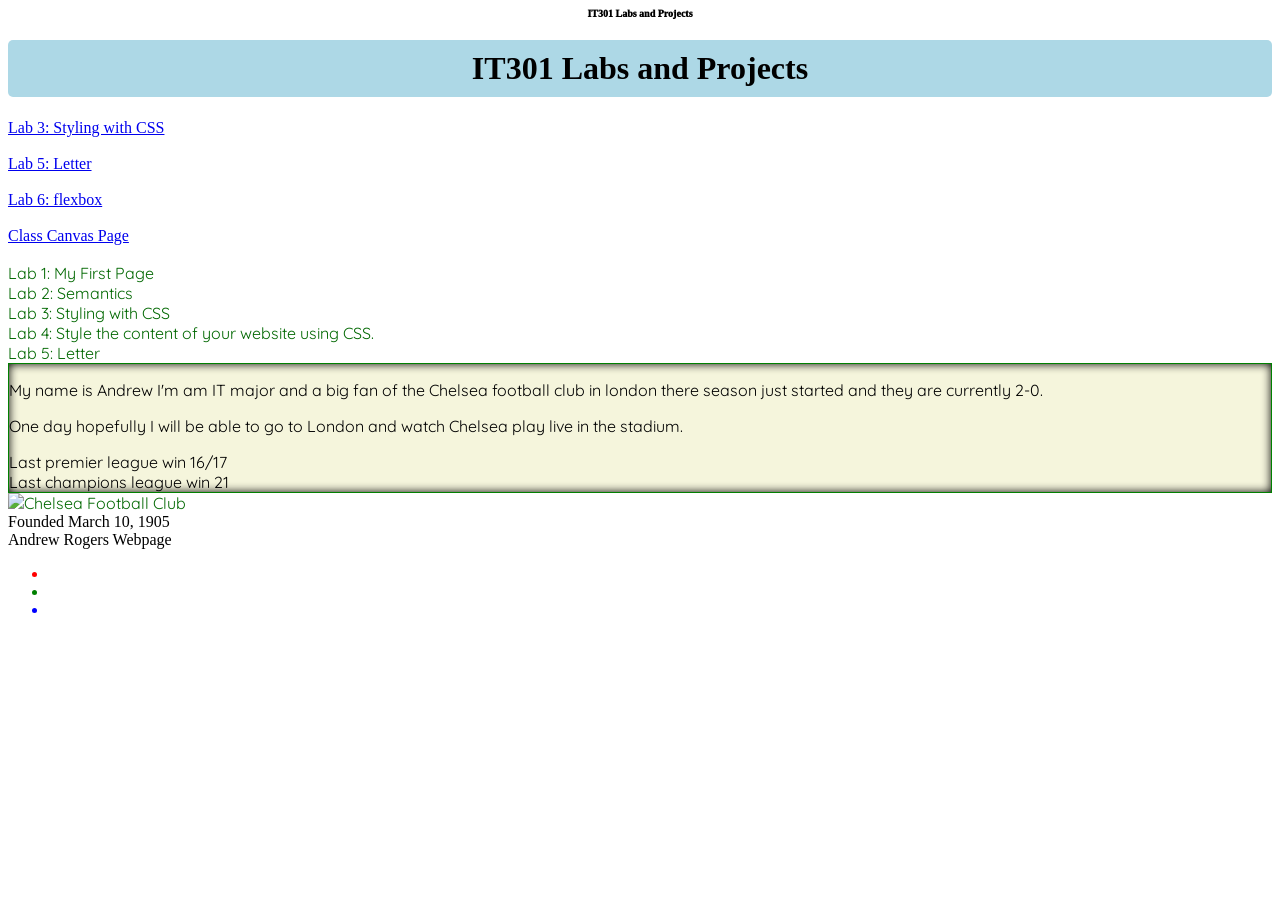
==== index.html @ a6f0f8e4 "Add files via upload" ====
<!DOCTYPE html>
<html lang="en">
<head>
    <link rel="preconnect" href="https://fonts.googleapis.com">
<link rel="preconnect" href="https://fonts.gstatic.com" crossorigin>
<link href="https://fonts.googleapis.com/css2?family=Quicksand:wght@300..700&display=swap" rel="stylesheet">
    <link rel="stylesheet" href="style.css">
    <header><center>IT301 Labs and Projects</center></header>
    <meta charset="UTF-8">
    <meta name="viewport" content="width=device-width, initial-scale=1.0">
    <title>exploring html tags</title>
</head>
<body>
    <h1>IT301 Labs and Projects</h1>
    <nav>
        <a href="styling with CSS.html">Lab 3: Styling with CSS</a>
        <br><br>
         <a href="lab5.html">Lab 5: Letter</a>
         <br><br>
         <a href="lab6.html">Lab 6: flexbox</a>
         <br><br>
        <a href="https://canvas.jmu.edu/courses/2194088">Class Canvas Page</a>
    </nav>
    <br>
   
    <article>Lab 1: My First Page</article>
    <article>Lab 2: Semantics</article>
    <article>Lab 3: Styling with CSS</article>
    <article>Lab 4: Style the content of your website using CSS.</article>
    <article>Lab 5: Letter </article>
    <main>
        <p>
            My name is Andrew I'm am IT major and a big fan of the Chelsea football club in london there season just started and they are currently 2-0. 
        </p>

    <p>
        One day hopefully I will be able to go to London and watch Chelsea play live in the stadium.
    </p>
     <section>Last premier league win 16/17</section>
    <section>Last champions league win 21</section>
    </main>


    <article>
        <img src="https://encrypted-tbn0.gstatic.com/images?q=tbn:ANd9GcR99hJZUucqho6-1_auzbLrGUjZG2NE6GxHTqYgcP7FCw&s=10" alt="Chelsea Football Club">
    </article>

    <aside>
        Founded March 10, 1905
    </aside>

    <footer>Andrew Rogers Webpage</footer>

    <ul>
        <li></li>
        <li></li>
        <li></li>
    </ul>
</body>
</html>
---- style.css ----
header {
    font-size: 10px;
    font-weight: 1000;
}

h1 {
    background-color: lightblue;
    padding: 10px;
    text-align: center;
    border-radius: 5px
    
}
article {
    font-family: "Quicksand", sans-serif;
    color: rgb(2, 104, 2);
}

main {
  font-family: "Quicksand", sans-serif;
  font-optical-sizing: auto;
    font-weight: 400;
  font-style: normal;
  background-color:beige;
  border: 1px solid green;
  box-shadow:inset 0 0 10px #000000
}




li:nth-child(1){
    color: red;
}
li:nth-child(2){
    color: green;
}

li:nth-child(3){
    color: blue;
}
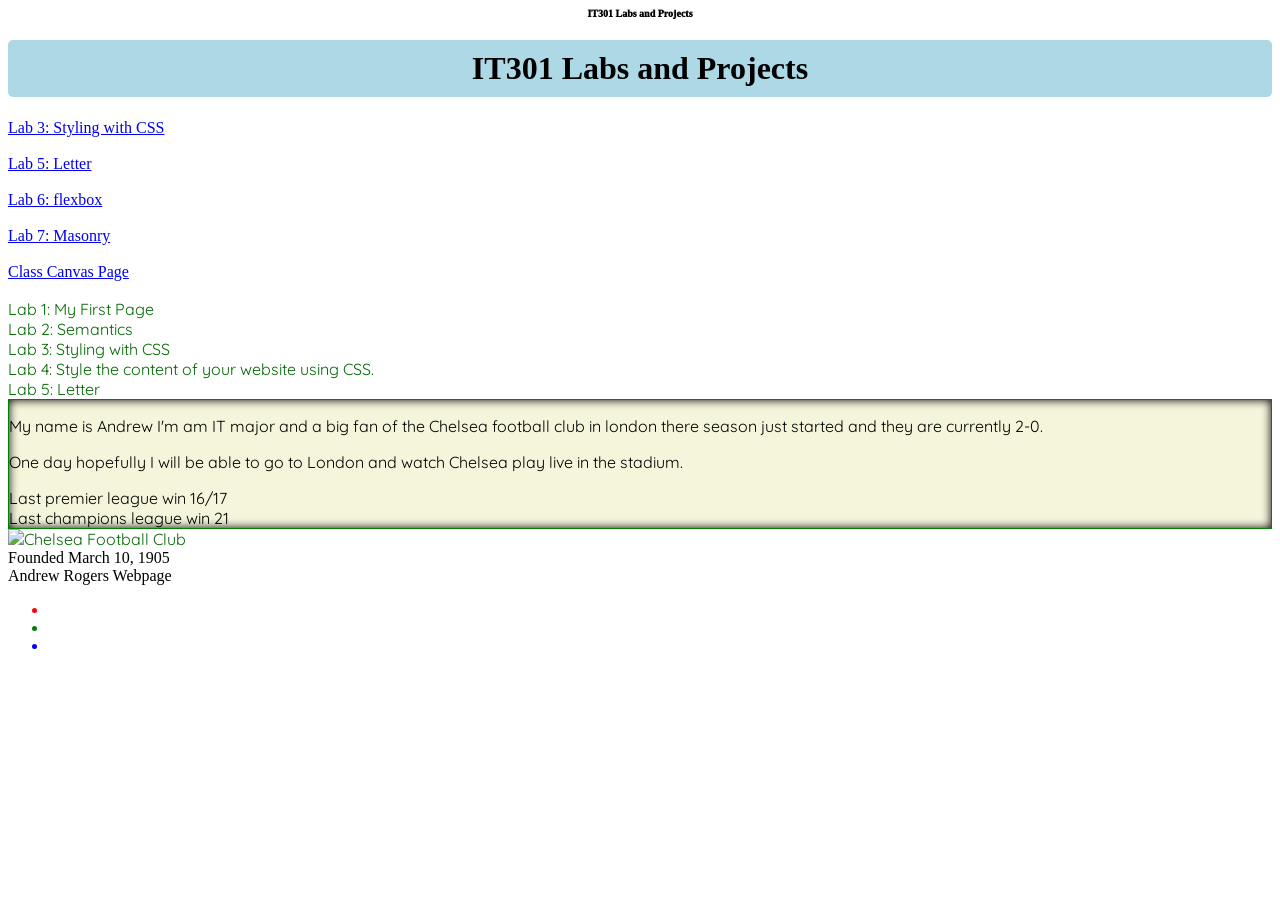
==== commit 478f787d: "Add files via upload" ====
--- a/index.html
+++ b/index.html
@@ -18,6 +18,8 @@
          <a href="lab5.html">Lab 5: Letter</a>
          <br><br>
          <a href="lab6.html">Lab 6: flexbox</a>
+         <br><br>
+          <a href="lab7.html">Lab 7: Masonry</a>
          <br><br>
         <a href="https://canvas.jmu.edu/courses/2194088">Class Canvas Page</a>
     </nav>
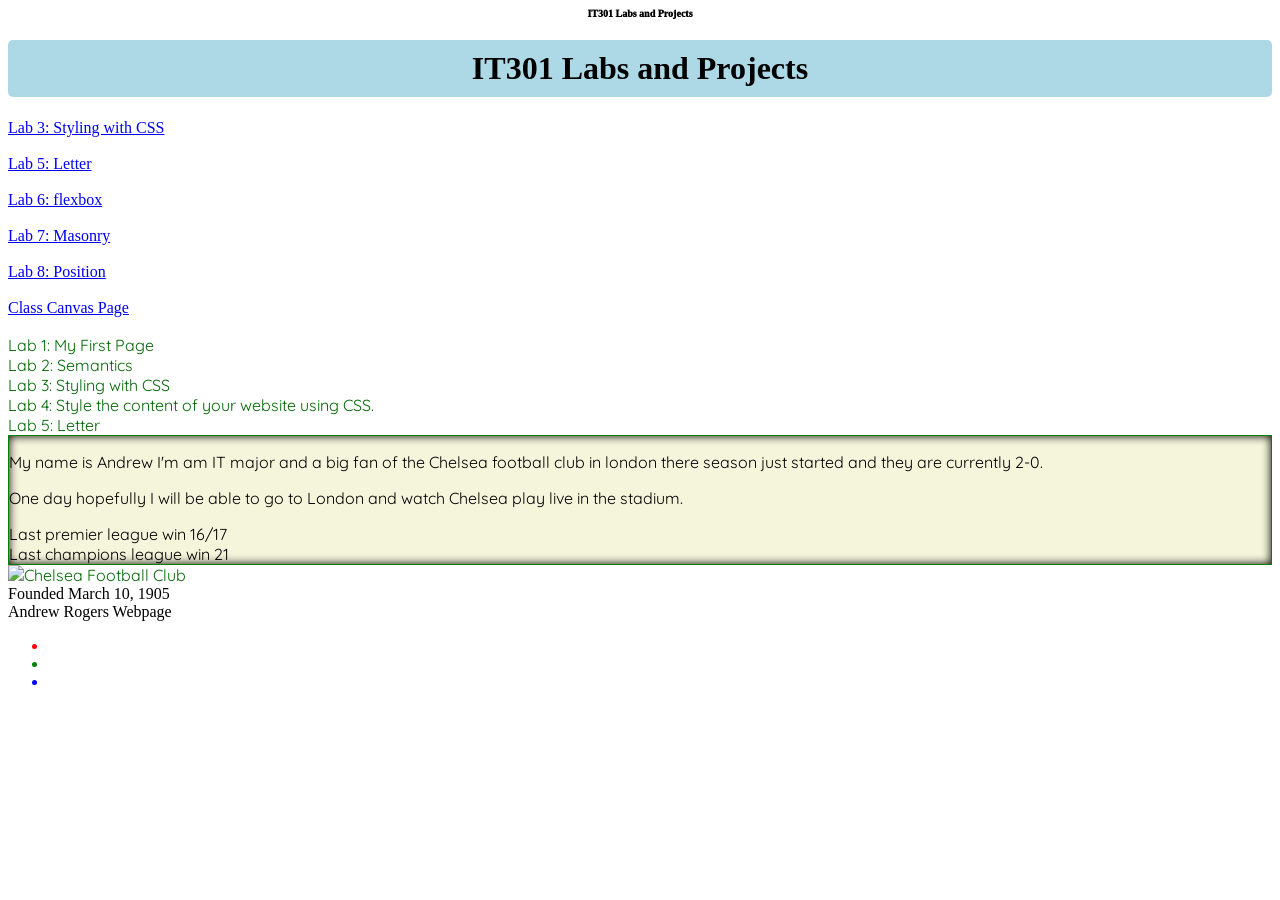
==== commit bc58c566: "Add files via upload" ====
--- a/index.html
+++ b/index.html
@@ -20,6 +20,8 @@
          <a href="lab6.html">Lab 6: flexbox</a>
          <br><br>
           <a href="lab7.html">Lab 7: Masonry</a>
+         <br><br>
+          <a href="position.html">Lab 8: Position</a>
          <br><br>
         <a href="https://canvas.jmu.edu/courses/2194088">Class Canvas Page</a>
     </nav>
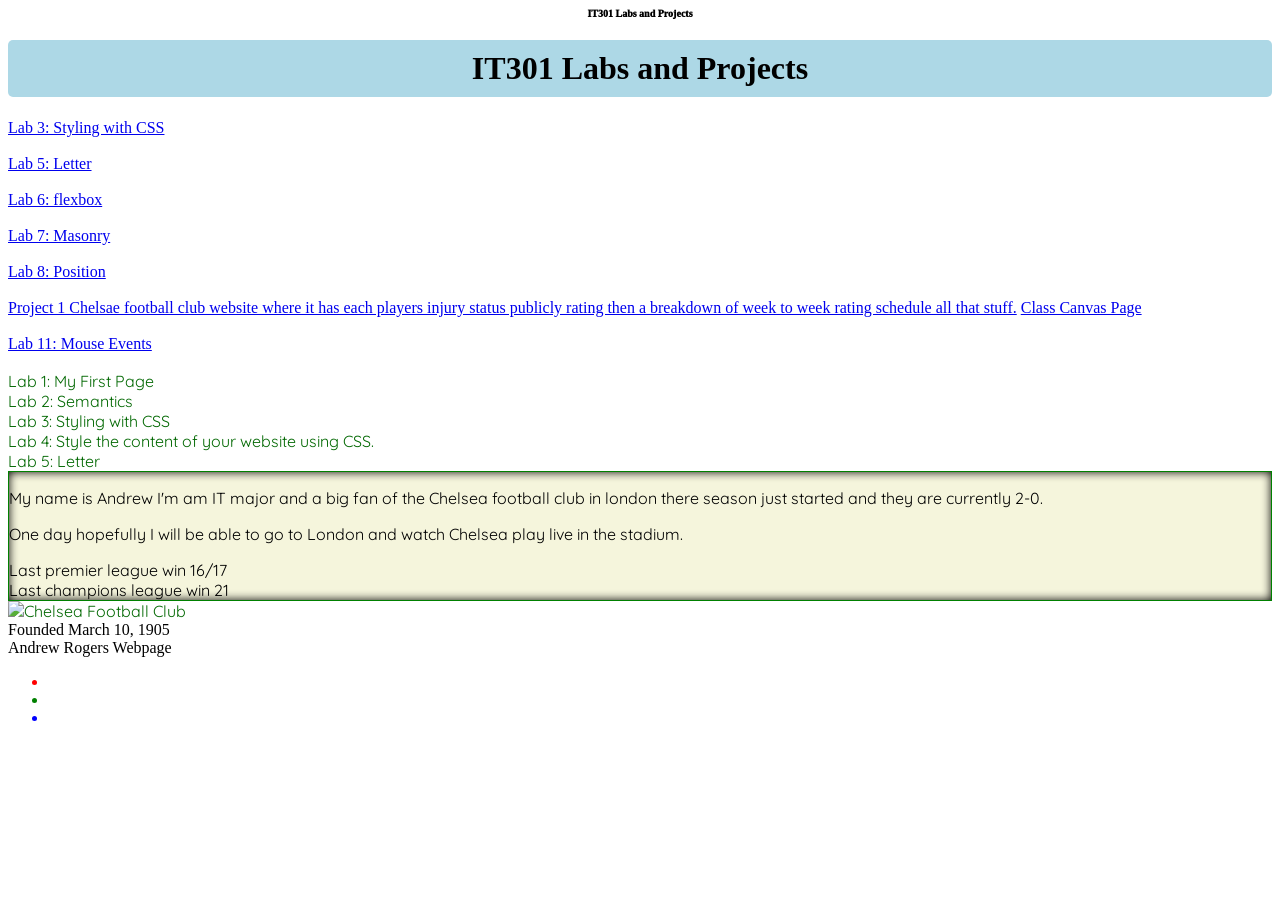
==== commit bc211f54: "Add files via upload" ====
--- a/index.html
+++ b/index.html
@@ -23,7 +23,11 @@
          <br><br>
           <a href="position.html">Lab 8: Position</a>
          <br><br>
+         <a href="project1.html">Project 1 Chelsae football club website where it has each players injury status publicly rating then a breakdown of week to week rating schedule all that stuff.</a>
         <a href="https://canvas.jmu.edu/courses/2194088">Class Canvas Page</a>
+        <br><br>
+        <a href="lab11.html">Lab 11: Mouse Events</a>
+
     </nav>
     <br>
    
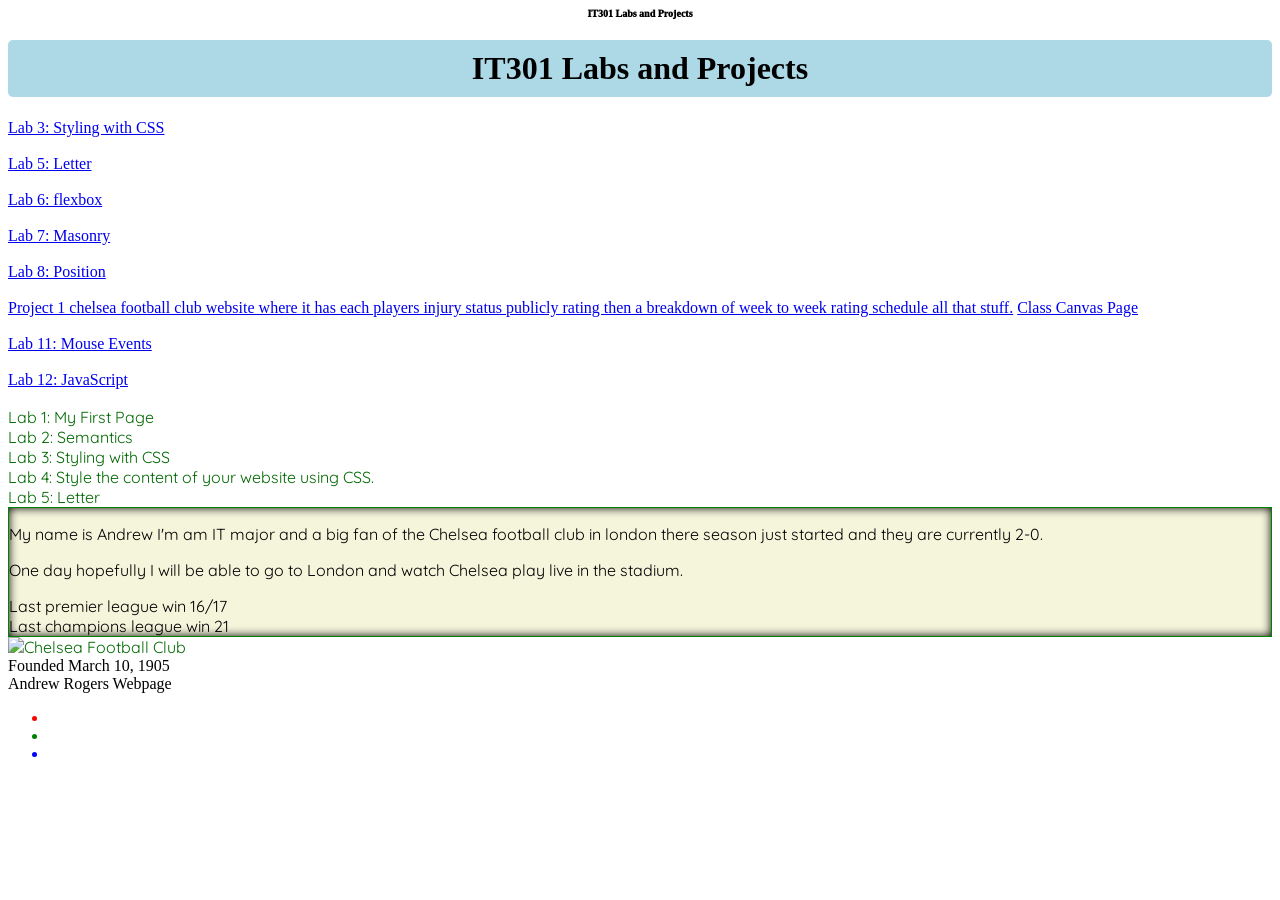
==== commit c7f062a7: "Add files via upload" ====
--- a/index.html
+++ b/index.html
@@ -23,11 +23,12 @@
          <br><br>
           <a href="position.html">Lab 8: Position</a>
          <br><br>
-         <a href="project1.html">Project 1 Chelsae football club website where it has each players injury status publicly rating then a breakdown of week to week rating schedule all that stuff.</a>
+         <a href="project1.html">Project 1 chelsea football club website where it has each players injury status publicly rating then a breakdown of week to week rating schedule all that stuff.</a>
         <a href="https://canvas.jmu.edu/courses/2194088">Class Canvas Page</a>
         <br><br>
         <a href="lab11.html">Lab 11: Mouse Events</a>
-
+        <br><br>
+         <a href="lab12.html">Lab 12: JavaScript</a>
     </nav>
     <br>
    
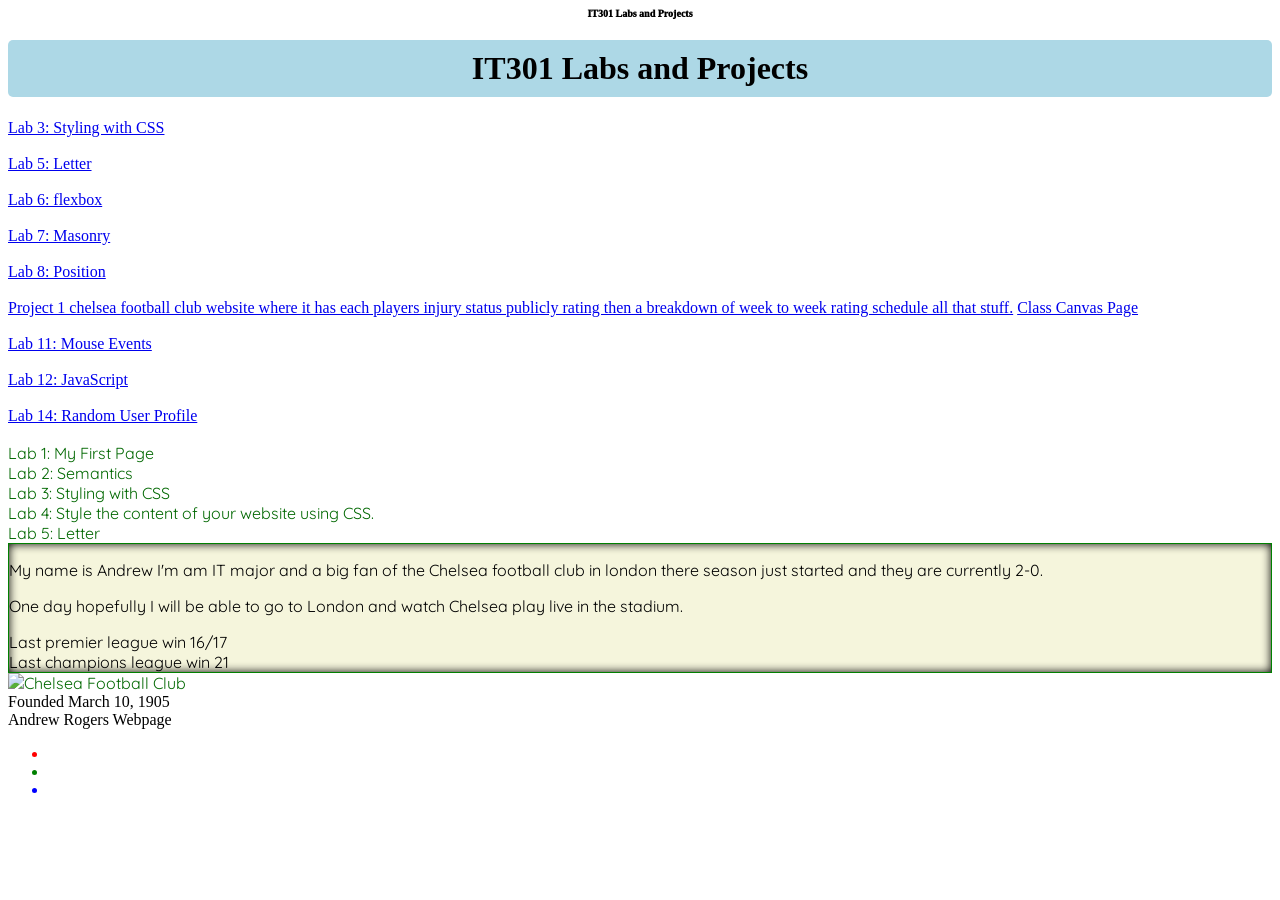
==== commit beece757: "Add files via upload" ====
--- a/index.html
+++ b/index.html
@@ -29,6 +29,8 @@
         <a href="lab11.html">Lab 11: Mouse Events</a>
         <br><br>
          <a href="lab12.html">Lab 12: JavaScript</a>
+         <br><br>
+          <a href="lab14.html">Lab 14: Random User Profile</a>
     </nav>
     <br>
    
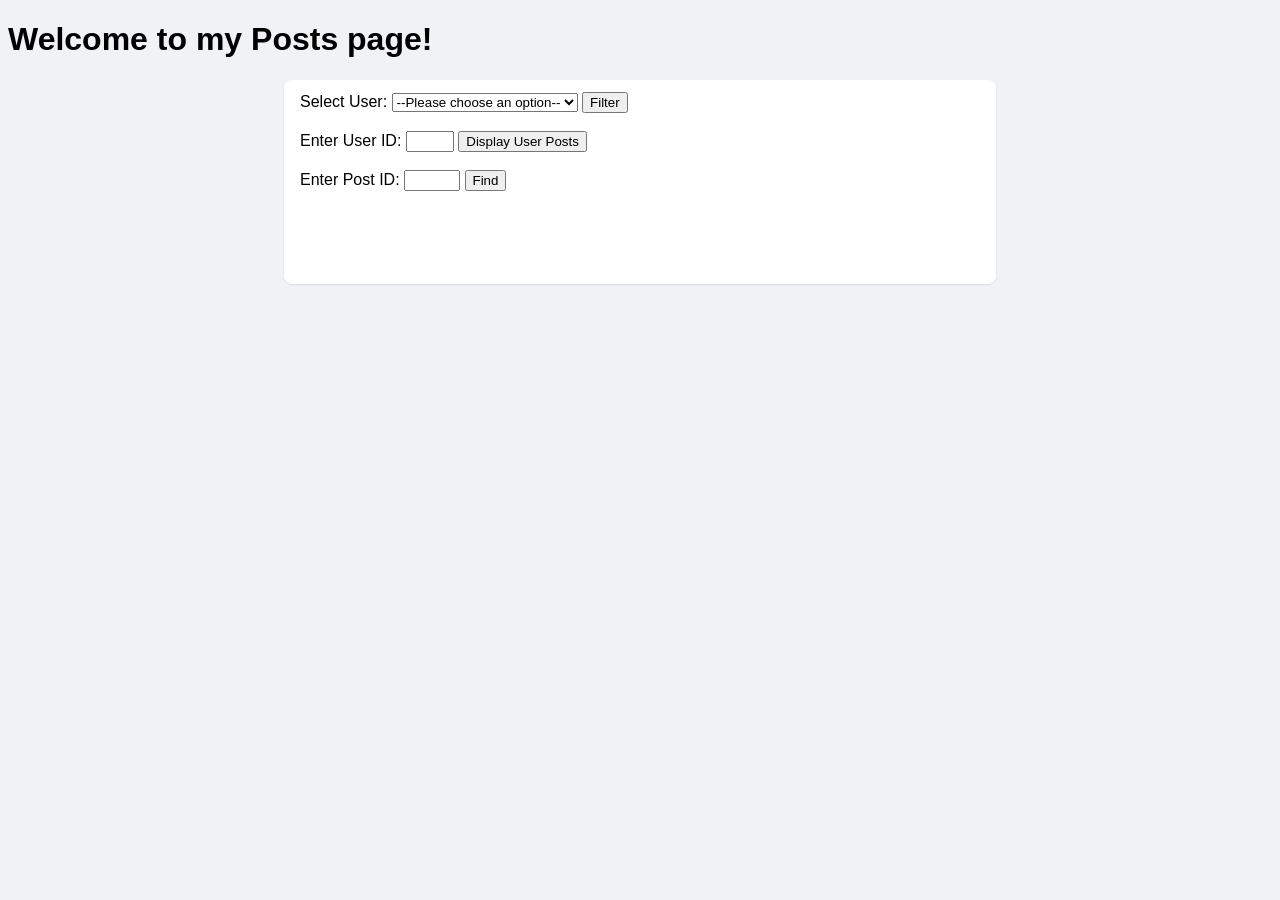
==== commit 179e0667: "Add files via upload" ====
--- a/index.html
+++ b/index.html
@@ -1,74 +1,155 @@
 <!DOCTYPE html>
 <html lang="en">
 <head>
-    <link rel="preconnect" href="https://fonts.googleapis.com">
-<link rel="preconnect" href="https://fonts.gstatic.com" crossorigin>
-<link href="https://fonts.googleapis.com/css2?family=Quicksand:wght@300..700&display=swap" rel="stylesheet">
-    <link rel="stylesheet" href="style.css">
-    <header><center>IT301 Labs and Projects</center></header>
     <meta charset="UTF-8">
     <meta name="viewport" content="width=device-width, initial-scale=1.0">
-    <title>exploring html tags</title>
+    <title>Posts </title>
+
+    <style>
+       body {
+          background-color: #f0f2f5;
+          font-family: Helvetica, Arial, sans-serif;
+       }
+
+       form {
+          min-height: 180px;
+       }
+
+       article, form {
+          background-color: #ffffff;
+          border-radius: 8px;
+          box-shadow: 0 1px 2px rgba(0, 0, 0, 0.1);
+          padding: 12px 16px;
+          margin-bottom: 16px;
+          max-width: 680px;
+          margin-left: auto;
+          margin-right: auto;
+       }
+
+       h2 {
+          color: #050505;
+          font-size: 0.9375rem;
+          font-weight: 600;
+          margin: 0 0 4px 0;
+       }
+
+       p {
+          color: #050505;
+          font-size: 0.9375rem;
+          line-height: 1.3333;
+          margin: 8px 0 0 0;
+       }
+    </style>
 </head>
+
 <body>
-    <h1>IT301 Labs and Projects</h1>
-    <nav>
-        <a href="styling with CSS.html">Lab 3: Styling with CSS</a>
+<h1> Welcome to my Posts page! </h1>
+
+    <form action="#">
+
+        <label for="userID">Select User:</label>
+        <select id="userID">
+            <option value="">--Please choose an option--</option>
+            <option value="1">User 1</option>
+            <option value="2">User 2</option>
+            <option value="3">User 3</option>
+            <option value="4">User 4</option>
+            <option value="5">User 5</option>
+            <option value="6">User 6</option>
+            <option value="7">User 7</option>
+        </select>
+
+        <button type="button" id="filterBtn">Filter</button>
+
         <br><br>
-         <a href="lab5.html">Lab 5: Letter</a>
-         <br><br>
-         <a href="lab6.html">Lab 6: flexbox</a>
-         <br><br>
-          <a href="lab7.html">Lab 7: Masonry</a>
-         <br><br>
-          <a href="position.html">Lab 8: Position</a>
-         <br><br>
-         <a href="project1.html">Project 1 chelsea football club website where it has each players injury status publicly rating then a breakdown of week to week rating schedule all that stuff.</a>
-        <a href="https://canvas.jmu.edu/courses/2194088">Class Canvas Page</a>
+
+        <label for="displayUserID">Enter User ID:</label>
+        <input type="number" id="displayUserID" min="1" max="10">
+
+        <button type="button" id="displayUserBtn">Display User Posts</button>
+
         <br><br>
-        <a href="lab11.html">Lab 11: Mouse Events</a>
-        <br><br>
-         <a href="lab12.html">Lab 12: JavaScript</a>
-         <br><br>
-          <a href="lab14.html">Lab 14: Random User Profile</a>
-    </nav>
-    <br>
-   
-    <article>Lab 1: My First Page</article>
-    <article>Lab 2: Semantics</article>
-    <article>Lab 3: Styling with CSS</article>
-    <article>Lab 4: Style the content of your website using CSS.</article>
-    <article>Lab 5: Letter </article>
-    <main>
-        <p>
-            My name is Andrew I'm am IT major and a big fan of the Chelsea football club in london there season just started and they are currently 2-0. 
-        </p>
 
-    <p>
-        One day hopefully I will be able to go to London and watch Chelsea play live in the stadium.
-    </p>
-     <section>Last premier league win 16/17</section>
-    <section>Last champions league win 21</section>
-    </main>
+        <label for="postID">Enter Post ID:</label>
+        <input type="number" id="postID" min="1" max="100">
+
+        <button type="button" id="findBtn">Find</button>
+
+    </form>
+        
+    <script>
+    let posts = [];
+
+    fetch('https://jsonplaceholder.typicode.com/posts')
+        .then(response => response.json())
+        .then(data => {
+            posts = data;
+            console.table(posts);
+            posts.forEach(post => displayPosts(post));
+        })
+        .catch(error => console.error('Error fetching posts:', error));
+
+    function displayPosts(post) {
+        const article = document.createElement('article');
+        const title = document.createElement('h2');
+        title.textContent = post.title;
+        const body = document.createElement('p');
+        body.textContent = post.body;
+        const userId = document.createElement('p');
+        userId.textContent = `User ID: ${post.userId}`;
+        const postId = document.createElement('p');
+        postId.textContent = `Post ID: ${post.id}`;
+        article.appendChild(title);
+        article.appendChild(body);
+        article.appendChild(userId);
+        article.appendChild(postId);
+        document.body.appendChild(article);
+    }
+
+    document.getElementById('filterBtn').addEventListener('click', () => {
+        const userID = document.getElementById('userID').value;
+        if (userID) {
+            fetch(`https://jsonplaceholder.typicode.com/posts?userId=${userID}`)
+                .then(response => response.json())
+                .then(userPosts => {
+                    console.table(userPosts);
+                })
+                .catch(error => console.error('Error fetching posts:', error));
+        }
+    });
+    document.getElementById('displayUserBtn').addEventListener('click', () => {
+        const userID = document.getElementById('displayUserID').value;
+        if (userID) {
+            fetch(`https://jsonplaceholder.typicode.com/posts?userId=${userID}`)
+                .then(response => response.json())
+                .then(userPosts => {
+                    document.querySelectorAll('article').forEach(article => article.remove());
+                    userPosts.forEach(post => displayPosts(post));
+                })
+                .catch(error => console.error('Error fetching posts:', error));
+        }
+    });
+
+    document.getElementById('findBtn').addEventListener('click', () => {
+        const postID = document.getElementById('postID').value;
+        if (postID) {
+            fetch(`https://jsonplaceholder.typicode.com/posts/${postID}`)
+                .then(response => response.json())
+                .then(post => {
+                    document.querySelectorAll('article').forEach(article => article.remove());
+                    if (post.id) {
+                        displayPosts(post);
+                    } else {
+                        const article = document.createElement('article');
+                        article.innerHTML = `<p>Post ${postID} not found.</p>`;
+                        document.body.appendChild(article);
+                    }
+                })
+                .catch(error => console.error('Error fetching post:', error));
+        }
+    });
+</script>
 
 
-    <article>
-        <img src="https://encrypted-tbn0.gstatic.com/images?q=tbn:ANd9GcR99hJZUucqho6-1_auzbLrGUjZG2NE6GxHTqYgcP7FCw&s=10" alt="Chelsea Football Club">
-    </article>
-
-    <aside>
-        Founded March 10, 1905
-    </aside>
-
-    <footer>Andrew Rogers Webpage</footer>
-
-    <ul>
-        <li></li>
-        <li></li>
-        <li></li>
-    </ul>
 </body>
-</html>
-
-
-
+</html>
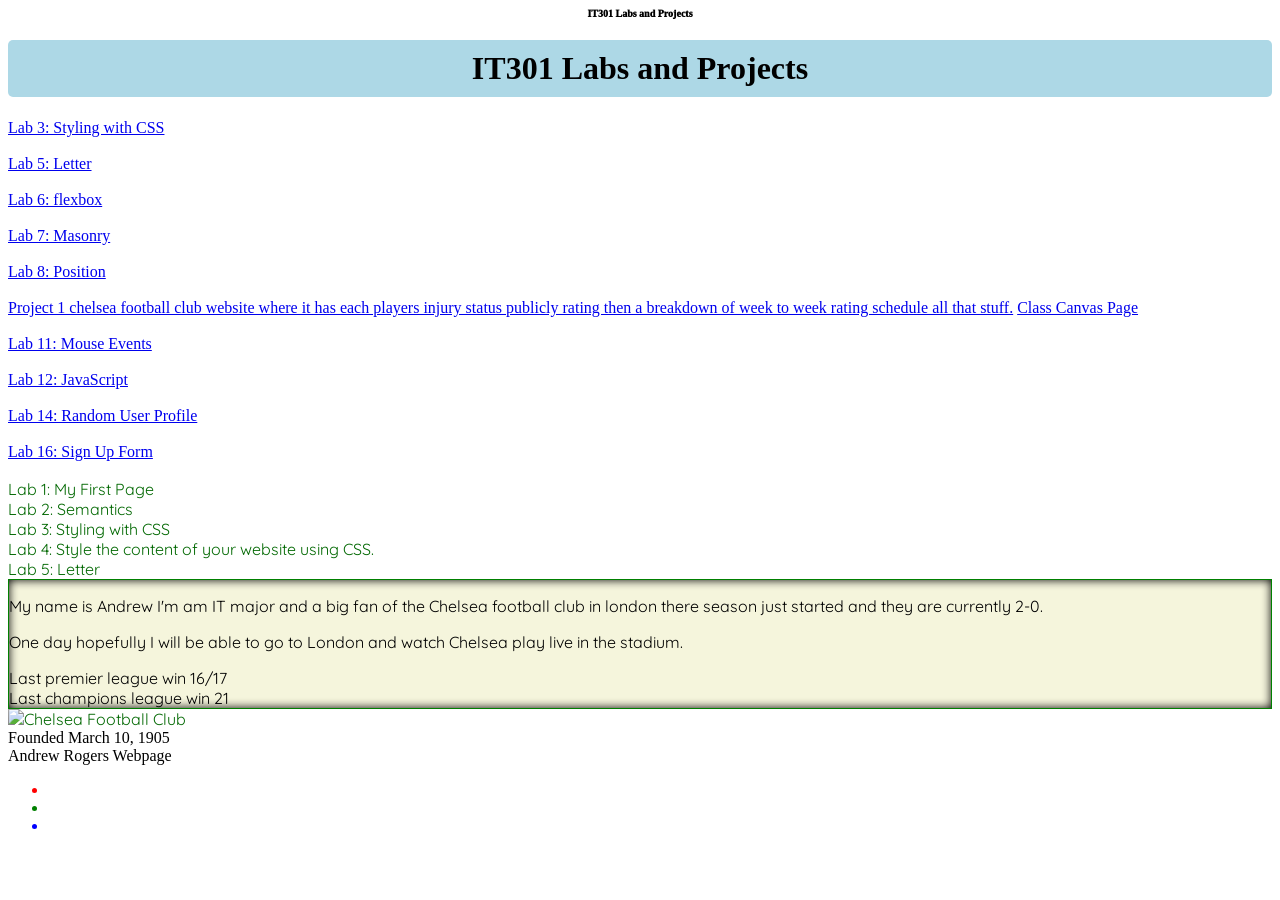
==== commit d545ba91: "Add files via upload" ====
--- a/index.html
+++ b/index.html
@@ -1,155 +1,76 @@
 <!DOCTYPE html>
 <html lang="en">
 <head>
+    <link rel="preconnect" href="https://fonts.googleapis.com">
+<link rel="preconnect" href="https://fonts.gstatic.com" crossorigin>
+<link href="https://fonts.googleapis.com/css2?family=Quicksand:wght@300..700&display=swap" rel="stylesheet">
+    <link rel="stylesheet" href="style.css">
+    <header><center>IT301 Labs and Projects</center></header>
     <meta charset="UTF-8">
     <meta name="viewport" content="width=device-width, initial-scale=1.0">
-    <title>Posts </title>
+    <title>exploring html tags</title>
+</head>
+<body>
+    <h1>IT301 Labs and Projects</h1>
+    <nav>
+        <a href="styling with CSS.html">Lab 3: Styling with CSS</a>
+        <br><br>
+         <a href="lab5.html">Lab 5: Letter</a>
+         <br><br>
+         <a href="lab6.html">Lab 6: flexbox</a>
+         <br><br>
+          <a href="lab7.html">Lab 7: Masonry</a>
+         <br><br>
+          <a href="position.html">Lab 8: Position</a>
+         <br><br>
+         <a href="project1.html">Project 1 chelsea football club website where it has each players injury status publicly rating then a breakdown of week to week rating schedule all that stuff.</a>
+        <a href="https://canvas.jmu.edu/courses/2194088">Class Canvas Page</a>
+        <br><br>
+        <a href="lab11.html">Lab 11: Mouse Events</a>
+        <br><br>
+         <a href="lab12.html">Lab 12: JavaScript</a>
+         <br><br>
+          <a href="lab14.html">Lab 14: Random User Profile</a>
+          <br><br>
+          <a href="form.html">Lab 16: Sign Up Form</a>
+    </nav>
+    <br>
+   
+    <article>Lab 1: My First Page</article>
+    <article>Lab 2: Semantics</article>
+    <article>Lab 3: Styling with CSS</article>
+    <article>Lab 4: Style the content of your website using CSS.</article>
+    <article>Lab 5: Letter </article>
+    <main>
+        <p>
+            My name is Andrew I'm am IT major and a big fan of the Chelsea football club in london there season just started and they are currently 2-0. 
+        </p>
 
-    <style>
-       body {
-          background-color: #f0f2f5;
-          font-family: Helvetica, Arial, sans-serif;
-       }
-
-       form {
-          min-height: 180px;
-       }
-
-       article, form {
-          background-color: #ffffff;
-          border-radius: 8px;
-          box-shadow: 0 1px 2px rgba(0, 0, 0, 0.1);
-          padding: 12px 16px;
-          margin-bottom: 16px;
-          max-width: 680px;
-          margin-left: auto;
-          margin-right: auto;
-       }
-
-       h2 {
-          color: #050505;
-          font-size: 0.9375rem;
-          font-weight: 600;
-          margin: 0 0 4px 0;
-       }
-
-       p {
-          color: #050505;
-          font-size: 0.9375rem;
-          line-height: 1.3333;
-          margin: 8px 0 0 0;
-       }
-    </style>
-</head>
-
-<body>
-<h1> Welcome to my Posts page! </h1>
-
-    <form action="#">
-
-        <label for="userID">Select User:</label>
-        <select id="userID">
-            <option value="">--Please choose an option--</option>
-            <option value="1">User 1</option>
-            <option value="2">User 2</option>
-            <option value="3">User 3</option>
-            <option value="4">User 4</option>
-            <option value="5">User 5</option>
-            <option value="6">User 6</option>
-            <option value="7">User 7</option>
-        </select>
-
-        <button type="button" id="filterBtn">Filter</button>
-
-        <br><br>
-
-        <label for="displayUserID">Enter User ID:</label>
-        <input type="number" id="displayUserID" min="1" max="10">
-
-        <button type="button" id="displayUserBtn">Display User Posts</button>
-
-        <br><br>
-
-        <label for="postID">Enter Post ID:</label>
-        <input type="number" id="postID" min="1" max="100">
-
-        <button type="button" id="findBtn">Find</button>
-
-    </form>
-        
-    <script>
-    let posts = [];
-
-    fetch('https://jsonplaceholder.typicode.com/posts')
-        .then(response => response.json())
-        .then(data => {
-            posts = data;
-            console.table(posts);
-            posts.forEach(post => displayPosts(post));
-        })
-        .catch(error => console.error('Error fetching posts:', error));
-
-    function displayPosts(post) {
-        const article = document.createElement('article');
-        const title = document.createElement('h2');
-        title.textContent = post.title;
-        const body = document.createElement('p');
-        body.textContent = post.body;
-        const userId = document.createElement('p');
-        userId.textContent = `User ID: ${post.userId}`;
-        const postId = document.createElement('p');
-        postId.textContent = `Post ID: ${post.id}`;
-        article.appendChild(title);
-        article.appendChild(body);
-        article.appendChild(userId);
-        article.appendChild(postId);
-        document.body.appendChild(article);
-    }
-
-    document.getElementById('filterBtn').addEventListener('click', () => {
-        const userID = document.getElementById('userID').value;
-        if (userID) {
-            fetch(`https://jsonplaceholder.typicode.com/posts?userId=${userID}`)
-                .then(response => response.json())
-                .then(userPosts => {
-                    console.table(userPosts);
-                })
-                .catch(error => console.error('Error fetching posts:', error));
-        }
-    });
-    document.getElementById('displayUserBtn').addEventListener('click', () => {
-        const userID = document.getElementById('displayUserID').value;
-        if (userID) {
-            fetch(`https://jsonplaceholder.typicode.com/posts?userId=${userID}`)
-                .then(response => response.json())
-                .then(userPosts => {
-                    document.querySelectorAll('article').forEach(article => article.remove());
-                    userPosts.forEach(post => displayPosts(post));
-                })
-                .catch(error => console.error('Error fetching posts:', error));
-        }
-    });
-
-    document.getElementById('findBtn').addEventListener('click', () => {
-        const postID = document.getElementById('postID').value;
-        if (postID) {
-            fetch(`https://jsonplaceholder.typicode.com/posts/${postID}`)
-                .then(response => response.json())
-                .then(post => {
-                    document.querySelectorAll('article').forEach(article => article.remove());
-                    if (post.id) {
-                        displayPosts(post);
-                    } else {
-                        const article = document.createElement('article');
-                        article.innerHTML = `<p>Post ${postID} not found.</p>`;
-                        document.body.appendChild(article);
-                    }
-                })
-                .catch(error => console.error('Error fetching post:', error));
-        }
-    });
-</script>
+    <p>
+        One day hopefully I will be able to go to London and watch Chelsea play live in the stadium.
+    </p>
+     <section>Last premier league win 16/17</section>
+    <section>Last champions league win 21</section>
+    </main>
 
 
+    <article>
+        <img src="https://encrypted-tbn0.gstatic.com/images?q=tbn:ANd9GcR99hJZUucqho6-1_auzbLrGUjZG2NE6GxHTqYgcP7FCw&s=10" alt="Chelsea Football Club">
+    </article>
+
+    <aside>
+        Founded March 10, 1905
+    </aside>
+
+    <footer>Andrew Rogers Webpage</footer>
+
+    <ul>
+        <li></li>
+        <li></li>
+        <li></li>
+    </ul>
 </body>
-</html>+</html>
+
+
+
--- a/style.css
+++ b/style.css
@@ -0,0 +1,41 @@
+
+header {
+    font-size: 10px;
+    font-weight: 1000;
+}
+
+h1 {
+    background-color: lightblue;
+    padding: 10px;
+    text-align: center;
+    border-radius: 5px
+    
+}
+article {
+    font-family: "Quicksand", sans-serif;
+    color: rgb(2, 104, 2);
+}
+
+main {
+  font-family: "Quicksand", sans-serif;
+  font-optical-sizing: auto;
+    font-weight: 400;
+  font-style: normal;
+  background-color:beige;
+  border: 1px solid green;
+  box-shadow:inset 0 0 10px #000000
+}
+
+
+
+
+li:nth-child(1){
+    color: red;
+}
+li:nth-child(2){
+    color: green;
+}
+
+li:nth-child(3){
+    color: blue;
+}
